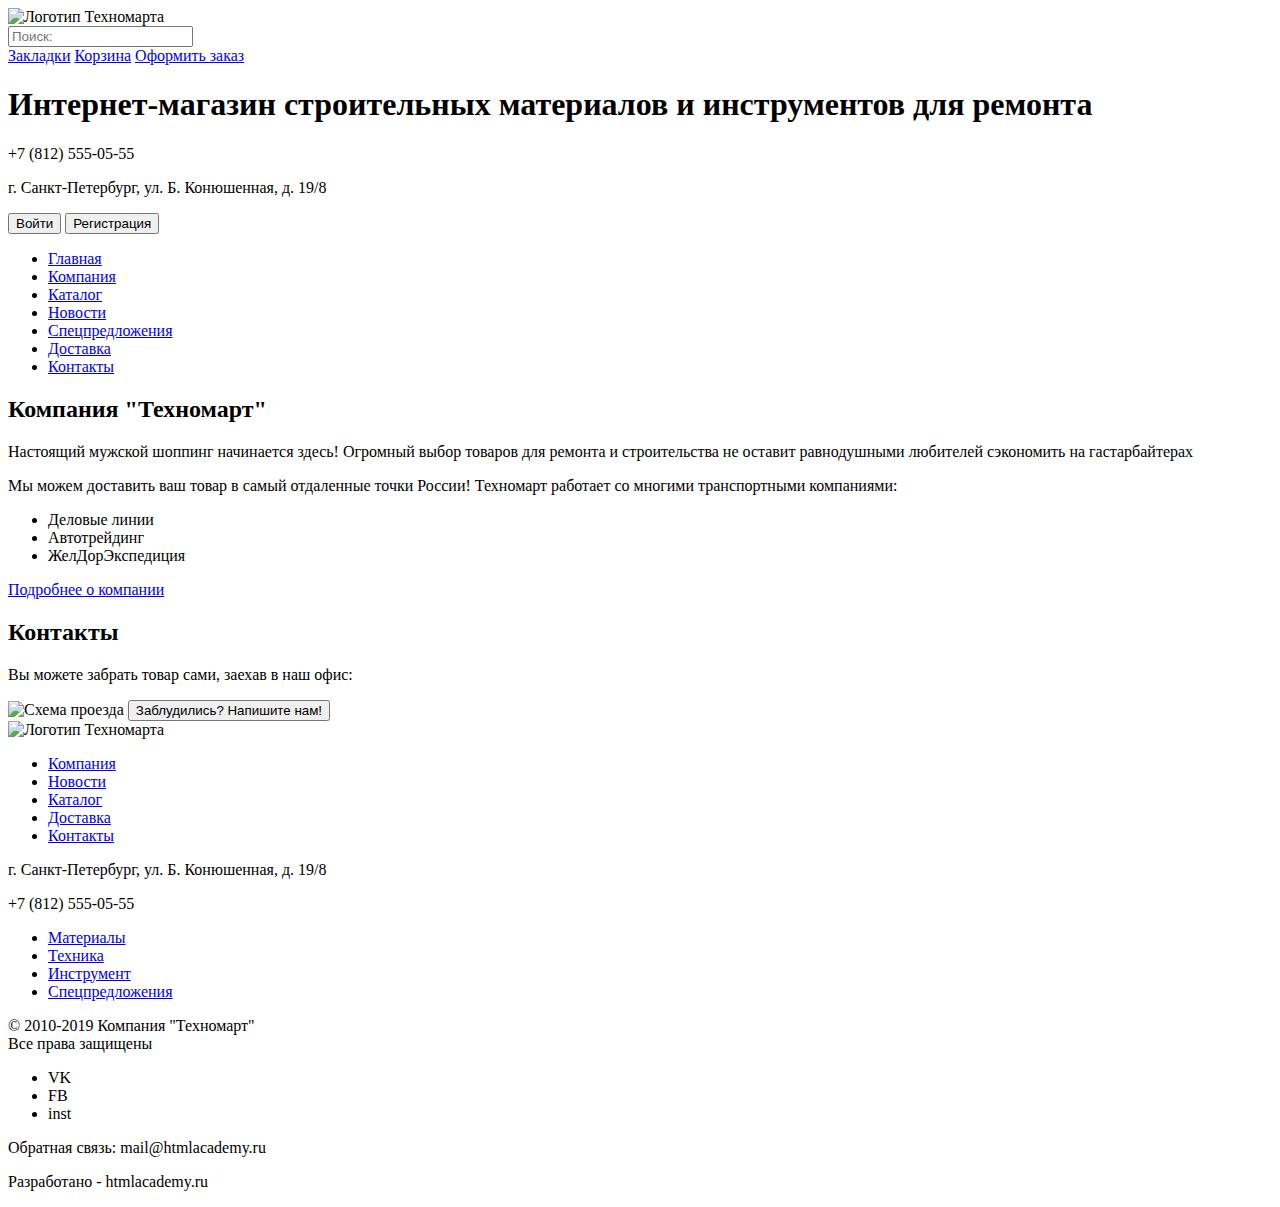
==== catalog.html @ 1e2ec8e9 "Разметка главной" ====
<!DOCTYPE html>
<html lang="ru">
  <head>
    <meta charset="utf-8">
    <title>Техномарт</title>
  </head>
  <body>
    <header>
      <div>
        <img src="images/logo.svg" alt="Логотип Техномарта">
        <form class="search" method="POST" action="https://echo.htmlacademy.ru">
          <input id="search" type="text" name="search" placeholder="Поиск:">
        </form>
        <a href="#">Закладки</a>
        <a href="#">Корзина</a>
        <a href="#">Оформить заказ</a>
      </div>
      <nav>
        <h1>Интернет-магазин строительных материалов и инструментов для ремонта</h1>
        <p>+7 (812) 555-05-55</p>
        <p>г. Санкт-Петербург, ул. Б. Конюшенная, д. 19/8</p>
        <button>Войти</button>
        <button>Регистрация</button>
        <ul>
          <li><a href="#">Главная</a></li>
          <li><a href="#">Компания</a></li>
          <li><a href="#">Каталог</a></li>
          <li><a href="#">Новости</a></li>
          <li><a href="#">Спецпредложения</a></li>
          <li><a href="#">Доставка</a></li>
          <li><a href="#">Контакты</a></li>
        </ul>
      </nav>
    </header>
    <main>
      <section>
        <h2>Компания "Техномарт"</h2>
        <p>Настоящий мужской шоппинг начинается здесь! Огромный выбор товаров для ремонта и строительства не оставит равнодушными любителей сэкономить на гастарбайтерах</p>
        <p>Мы можем доставить ваш товар в самый отдаленные точки России! Техномарт работает со многими транспортными компаниями:</p>
        <ul>
          <li>Деловые линии</li>
          <li>Автотрейдинг</li>
          <li>ЖелДорЭкспедиция</li>
        </ul>
        <a href="#">Подробнее о компании</a>
      </section>
      <section>
        <h2>Контакты</h2>
        <p>Вы можете забрать товар сами, заехав в наш офис:</p>
        <img scr="images/map.png" alt="Схема проезда">
        <button>Заблудились? Напишите нам!</button>
      </section>
    </main>
    <footer>
      <img src="images/logo-footer.svg" alt="Логотип Техномарта">
      <ul>
        <li><a href="#">Компания</a></li>
        <li><a href="#">Новости</a></li>
        <li><a href="#">Каталог</a></li>
        <li><a href="#">Доставка</a></li>
        <li><a href="#">Контакты</a></li>
      </ul>
      <p>г. Санкт-Петербург, ул. Б. Конюшенная, д. 19/8</p>
      <p>+7 (812) 555-05-55</p>
      <ul>
        <li><a href="#">Материалы</a></li>
        <li><a href="#">Техника</a></li>
        <li><a href="#">Инструмент</a></li>
        <li><a href="#">Спецпредложения</a></li>
      </ul>
      <p>&copy; 2010-2019 Компания "Техномарт"<br>
      Все права защищены</p>
      <ul>
        <li>VK</li>
        <li>FB</li>
        <li>inst</li>
      </ul>
      <p>Обратная связь: mail@htmlacademy.ru</p>
      <p>Разработано - htmlacademy.ru</p>
    </footer>
  </body>
</html>
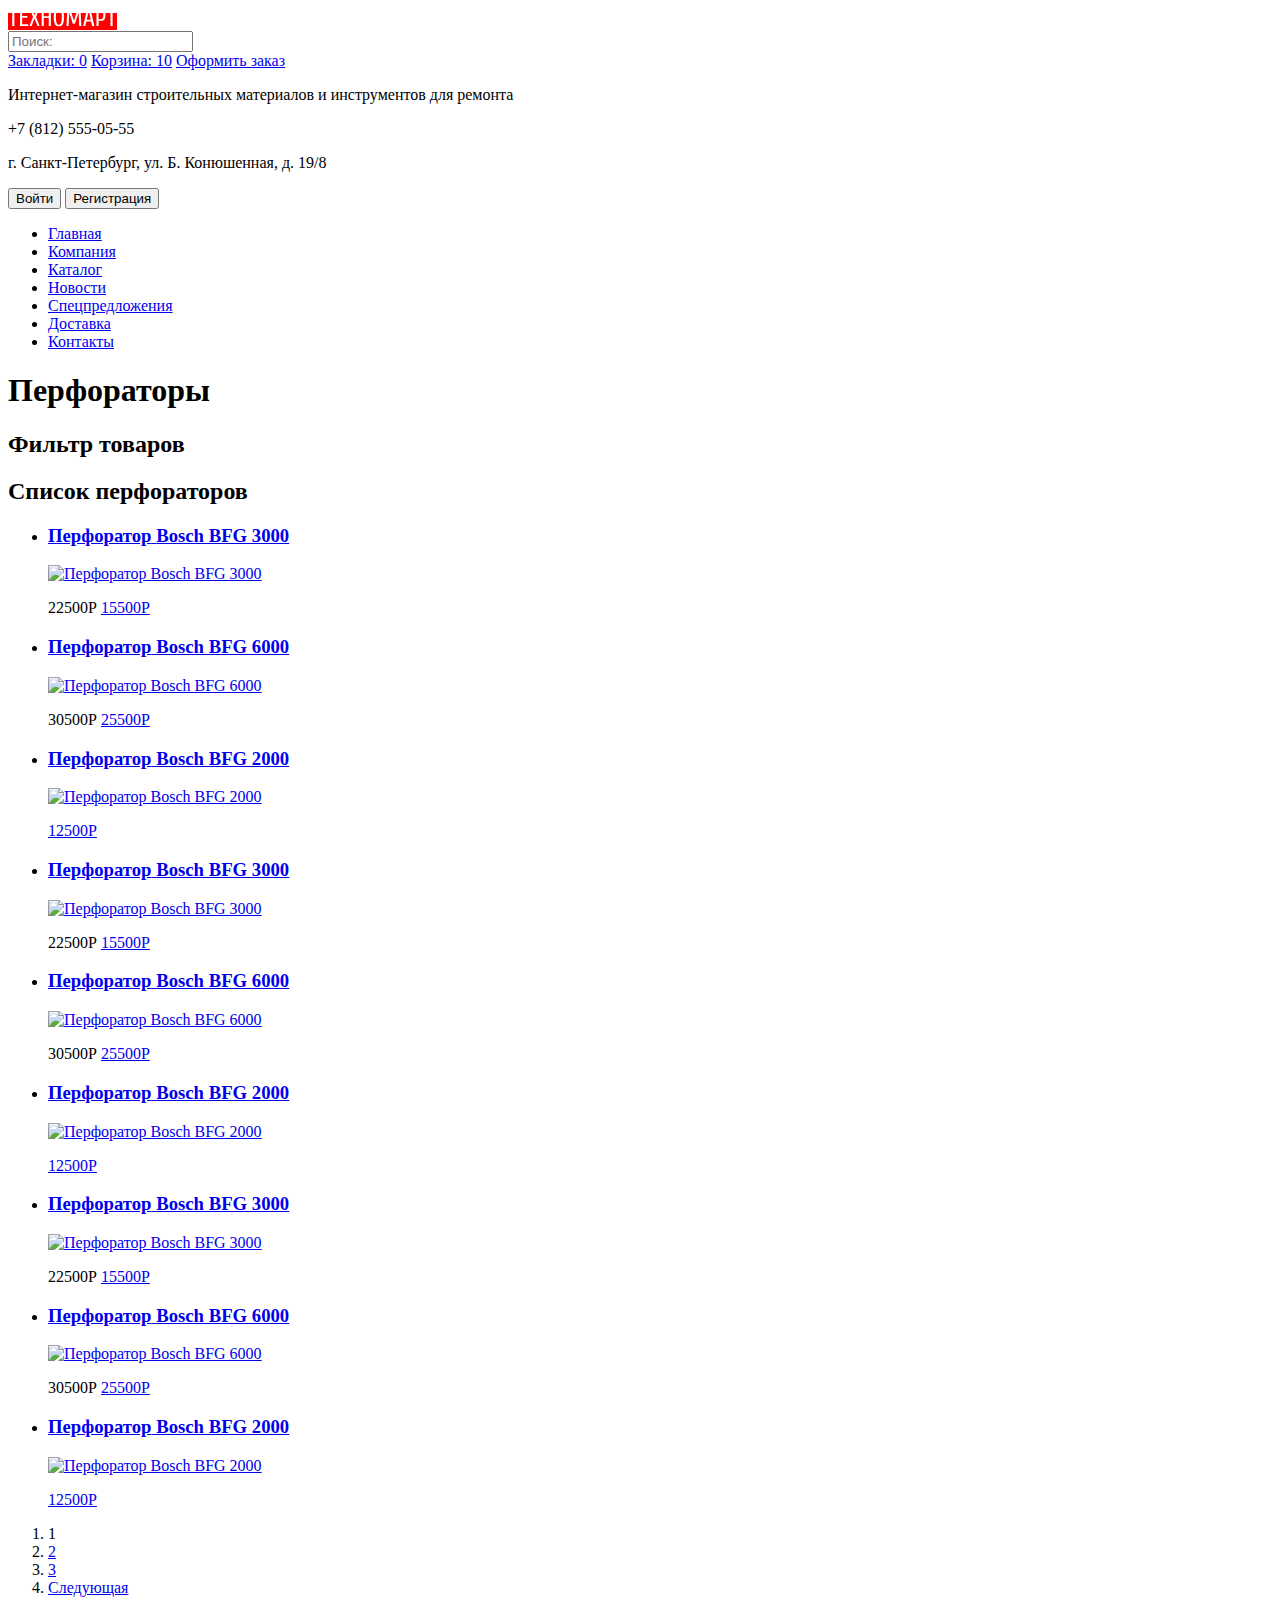
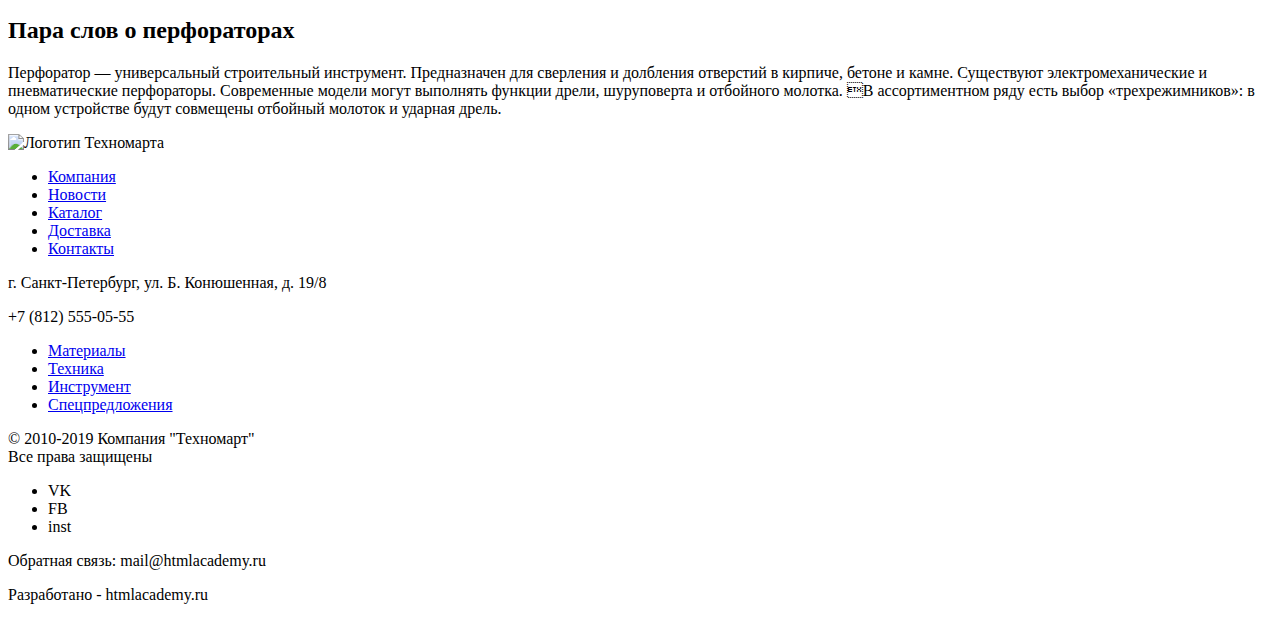
==== commit 815dba63: "добавление каталога" ====
--- a/catalog.html
+++ b/catalog.html
@@ -2,27 +2,27 @@
 <html lang="ru">
   <head>
     <meta charset="utf-8">
-    <title>Техномарт</title>
+    <title>Каталог перфораторов - Техномарт</title>
   </head>
   <body>
     <header>
       <div>
-        <img src="images/logo.svg" alt="Логотип Техномарта">
+        <a href="index.html" style="background-color: red;"><img src="img/logo.svg" alt="Логотип Техномарта"></a>
         <form class="search" method="POST" action="https://echo.htmlacademy.ru">
           <input id="search" type="text" name="search" placeholder="Поиск:">
         </form>
-        <a href="#">Закладки</a>
-        <a href="#">Корзина</a>
+        <a href="#">Закладки: 0</a>
+        <a href="#">Корзина: 10</a>
         <a href="#">Оформить заказ</a>
       </div>
       <nav>
-        <h1>Интернет-магазин строительных материалов и инструментов для ремонта</h1>
+        <p>Интернет-магазин строительных материалов и инструментов для ремонта</p>
         <p>+7 (812) 555-05-55</p>
         <p>г. Санкт-Петербург, ул. Б. Конюшенная, д. 19/8</p>
         <button>Войти</button>
         <button>Регистрация</button>
         <ul>
-          <li><a href="#">Главная</a></li>
+          <li><a href="index.html">Главная</a></li>
           <li><a href="#">Компания</a></li>
           <li><a href="#">Каталог</a></li>
           <li><a href="#">Новости</a></li>
@@ -33,23 +33,140 @@
       </nav>
     </header>
     <main>
+      <h1>Перфораторы</h1>
       <section>
-        <h2>Компания "Техномарт"</h2>
-        <p>Настоящий мужской шоппинг начинается здесь! Огромный выбор товаров для ремонта и строительства не оставит равнодушными любителей сэкономить на гастарбайтерах</p>
-        <p>Мы можем доставить ваш товар в самый отдаленные точки России! Техномарт работает со многими транспортными компаниями:</p>
-        <ul>
-          <li>Деловые линии</li>
-          <li>Автотрейдинг</li>
-          <li>ЖелДорЭкспедиция</li>
-        </ul>
-        <a href="#">Подробнее о компании</a>
+        <h2>Фильтр товаров</h2>
       </section>
       <section>
-        <h2>Контакты</h2>
-        <p>Вы можете забрать товар сами, заехав в наш офис:</p>
-        <img scr="images/map.png" alt="Схема проезда">
-        <button>Заблудились? Напишите нам!</button>
+        <h2>Список перфораторов</h2>
+         <ul>
+           <li>
+             <h3>
+              <a href="#">
+                <span>Перфоратор</span>
+                <span>Bosch BFG 3000</span>
+              </a>
+            </h3>
+            <a href="#">
+              <img src="img/bfg3000.jpg" width="218" height="170" alt="Перфоратор Bosch BFG 3000">
+            </a>
+            <p>22500Р
+            <a href="#">15500Р</a></p>
+           </li>
+            <li>
+              <h3>
+              <a href="#">
+                <span>Перфоратор</span>
+                <span>Bosch BFG 6000</span>
+              </a>
+              </h3>
+              <a href="#">
+                <img src="img/bfg6000.jpg" width="218" height="170" alt="Перфоратор Bosch BFG 6000">
+              </a>
+              <p>30500Р
+              <a href="#">25500Р</a></p>
+            </li>
+          <li>
+            <h3>
+             <a href="#">
+               <span>Перфоратор</span>
+               <span>Bosch BFG 2000</span>
+             </a>
+           </h3>
+           <a href="#">
+             <img src="img/bfg2000.jpg" width="218" height="170" alt="Перфоратор Bosch BFG 2000">
+           </a>
+           <p><a href="#">12500Р</a></p>
+          </li>
+          <li>
+            <h3>
+             <a href="#">
+               <span>Перфоратор</span>
+               <span>Bosch BFG 3000</span>
+             </a>
+           </h3>
+           <a href="#">
+             <img src="img/bfg3000.jpg" width="218" height="170" alt="Перфоратор Bosch BFG 3000">
+           </a>
+           <p>22500Р
+           <a href="#">15500Р</a></p>
+          </li>
+           <li>
+             <h3>
+             <a href="#">
+               <span>Перфоратор</span>
+               <span>Bosch BFG 6000</span>
+             </a>
+             </h3>
+             <a href="#">
+               <img src="img/bfg6000.jpg" width="218" height="170" alt="Перфоратор Bosch BFG 6000">
+             </a>
+             <p>30500Р
+             <a href="#">25500Р</a></p>
+           </li>
+         <li>
+           <h3>
+            <a href="#">
+              <span>Перфоратор</span>
+              <span>Bosch BFG 2000</span>
+            </a>
+          </h3>
+          <a href="#">
+            <img src="img/bfg2000.jpg" width="218" height="170" alt="Перфоратор Bosch BFG 2000">
+          </a>
+          <p><a href="#">12500Р</a></p>
+         </li>
+         <li>
+          <h3>
+           <a href="#">
+             <span>Перфоратор</span>
+             <span>Bosch BFG 3000</span>
+           </a>
+         </h3>
+         <a href="#">
+           <img src="img/bfg3000.jpg" width="218" height="170" alt="Перфоратор Bosch BFG 3000">
+         </a>
+         <p>22500Р
+         <a href="#">15500Р</a></p>
+        </li>
+         <li>
+           <h3>
+           <a href="#">
+             <span>Перфоратор</span>
+             <span>Bosch BFG 6000</span>
+           </a>
+           </h3>
+           <a href="#">
+             <img src="img/bfg6000.jpg" width="218" height="170" alt="Перфоратор Bosch BFG 6000">
+           </a>
+           <p>30500Р
+           <a href="#">25500Р</a></p>
+         </li>
+       <li>
+         <h3>
+          <a href="#">
+            <span>Перфоратор</span>
+            <span>Bosch BFG 2000</span>
+          </a>
+        </h3>
+        <a href="#">
+          <img src="img/bfg2000.jpg" width="218" height="170" alt="Перфоратор Bosch BFG 2000">
+        </a>
+        <p><a href="#">12500Р</a></p>
+       </li>
+         </ul>
+         <ol>
+           <li><a>1</a></li>
+           <li><a href="#">2</a></li>
+           <li><a href="#">3</a></li>
+           <li><a href="#">Следующая</a></li>
+         </ol>
       </section>
+      <article>
+        <h2>Пара слов о перфораторах</h2>
+        <p>Перфоратор — универсальный строительный инструмент. Предназначен для сверления и долбления отверстий в кирпиче, бетоне и камне.
+          Существуют электромеханические и пневматические перфораторы. Современные модели могут выполнять функции дрели, шуруповерта и отбойного молотка. В ассортиментном ряду есть выбор «трехрежимников»: в одном устройстве будут совмещены отбойный молоток и ударная дрель.</p>
+      </article>
     </main>
     <footer>
       <img src="images/logo-footer.svg" alt="Логотип Техномарта">
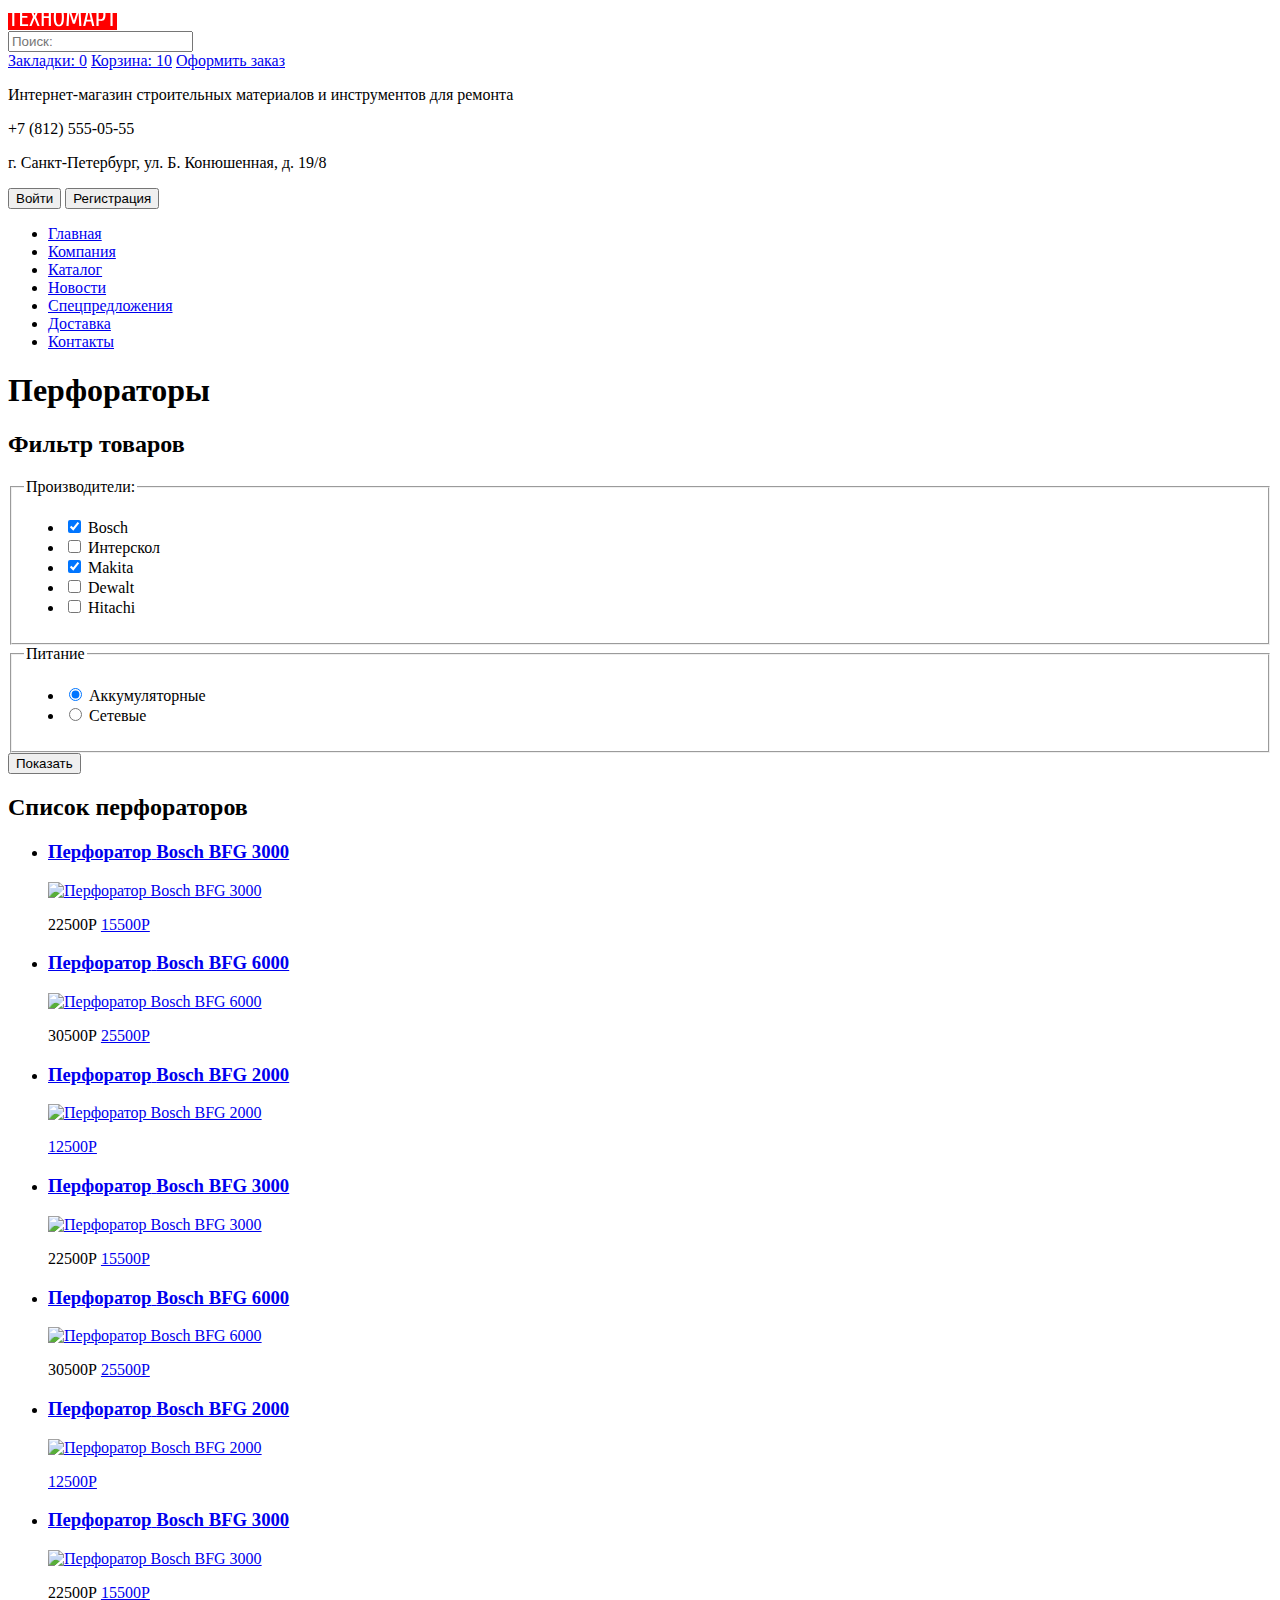
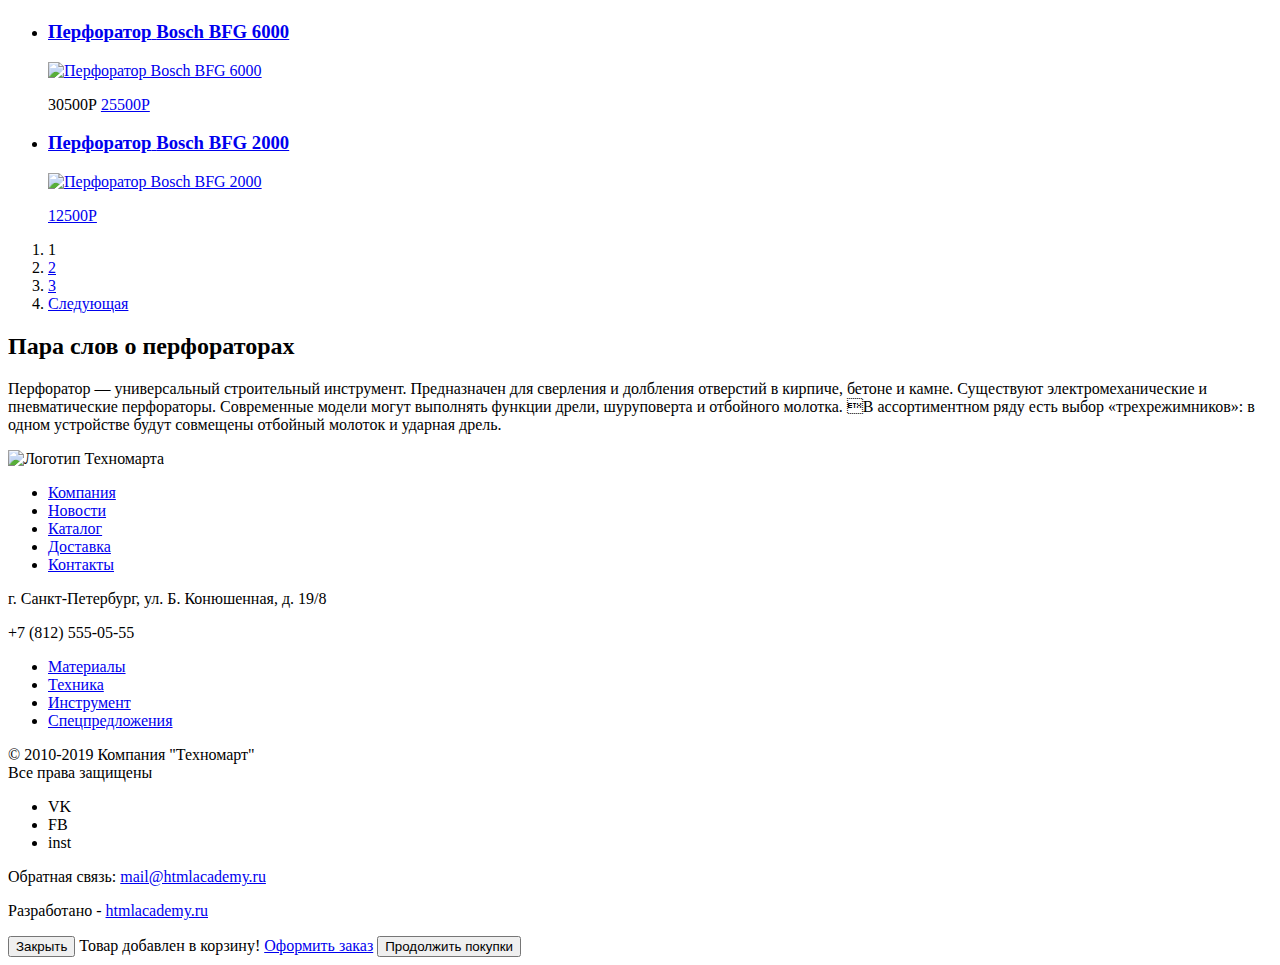
==== commit a29ceb89: "мелкие исправления" ====
--- a/catalog.html
+++ b/catalog.html
@@ -23,12 +23,12 @@
         <button>Регистрация</button>
         <ul>
           <li><a href="index.html">Главная</a></li>
-          <li><a href="#">Компания</a></li>
-          <li><a href="#">Каталог</a></li>
-          <li><a href="#">Новости</a></li>
-          <li><a href="#">Спецпредложения</a></li>
-          <li><a href="#">Доставка</a></li>
-          <li><a href="#">Контакты</a></li>
+          <li><a href="company.html">Компания</a></li>
+          <li><a href="catalog.html">Каталог</a></li>
+          <li><a href="news.html">Новости</a></li>
+          <li><a href="specialoffers.html">Спецпредложения</a></li>
+          <li><a href="delivery.html">Доставка</a></li>
+          <li><a href="contacts.html">Контакты</a></li>
         </ul>
       </nav>
     </header>
@@ -36,6 +36,47 @@
       <h1>Перфораторы</h1>
       <section>
         <h2>Фильтр товаров</h2>
+        <form method="GET" action="https://echo.htmlacademy.ru">
+          <fieldset>
+            <legend>Производители:</legend>
+            <ul>
+              <li>
+                <input type="checkbox" name="Bosch" id="filter-Bosch" checked>
+                <label for="filter-Bosch">Bosch</label>
+              </li>
+              <li>
+                <input type="checkbox" name="Интерскол" id="filter-Interskol">
+                <label for="filter-Interskol">Интерскол</label>
+              </li>
+              <li>
+                <input type="checkbox" name="Makita" id="filter-Makita" checked>
+                <label for="filter-Makita">Makita</label>
+              </li>
+              <li>
+                <input type="checkbox" name="Dewalt" id="filter-Dewalt">
+                <label for="filter-Dewalt">Dewalt</label>
+              </li>
+              <li>
+                <input type="checkbox" name="Hitachi" id="filter-Hitachi">
+                <label for="filter-Hitachi">Hitachi</label>
+              </li>
+            </ul>
+          </fieldset>
+          <fieldset>
+            <legend>Питание</legend>
+            <ul>
+              <li>
+                <input type="radio" name="power-group" value="battery" id="filter-battery" checked>
+                <label for="filter-battery">Аккумуляторные</label>
+              </li>
+              <li>
+                <input type="radio" name="power-group" value="line" id="filter-line">
+                <label for="filter-line">Сетевые</label>
+              </li>
+            </ul>
+          </fieldset>
+          <button type="submit">Показать</button>
+        </form>
       </section>
       <section>
         <h2>Список перфораторов</h2>
@@ -169,7 +210,7 @@
       </article>
     </main>
     <footer>
-      <img src="images/logo-footer.svg" alt="Логотип Техномарта">
+      <img src="img/logo-footer.svg" alt="Логотип Техномарта">
       <ul>
         <li><a href="#">Компания</a></li>
         <li><a href="#">Новости</a></li>
@@ -192,8 +233,14 @@
         <li>FB</li>
         <li>inst</li>
       </ul>
-      <p>Обратная связь: mail@htmlacademy.ru</p>
-      <p>Разработано - htmlacademy.ru</p>
+      <p>Обратная связь: <a href="mail@htmlacademy.ru">mail@htmlacademy.ru</a></p>
+      <p>Разработано - <a href="https://htmlacademy.ru">htmlacademy.ru</a></p>
     </footer>
+    <section>
+      <button type="button">Закрыть</button>
+      <span>Товар добавлен в корзину!</span>
+      <a href="order.html">Оформить заказ</a>
+      <button type="button">Продолжить покупки</button>
+    </section>
   </body>
 </html>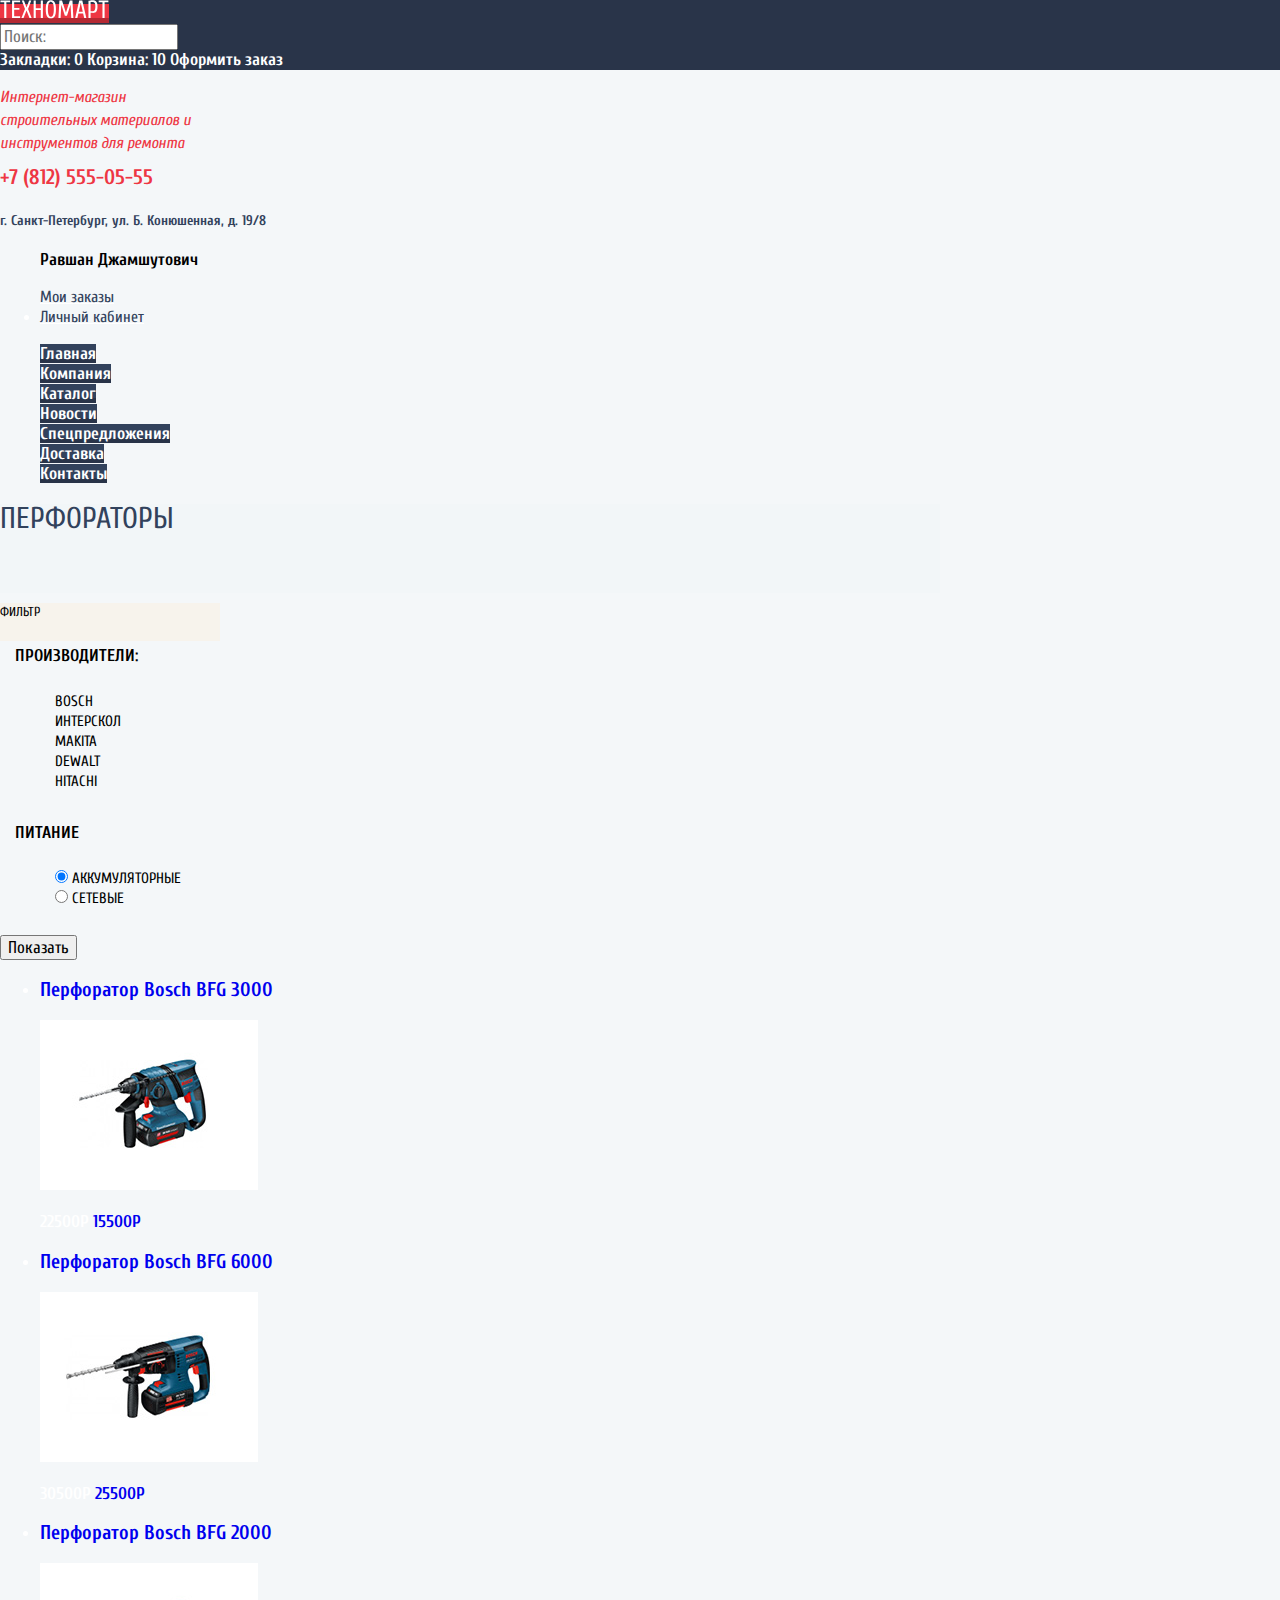
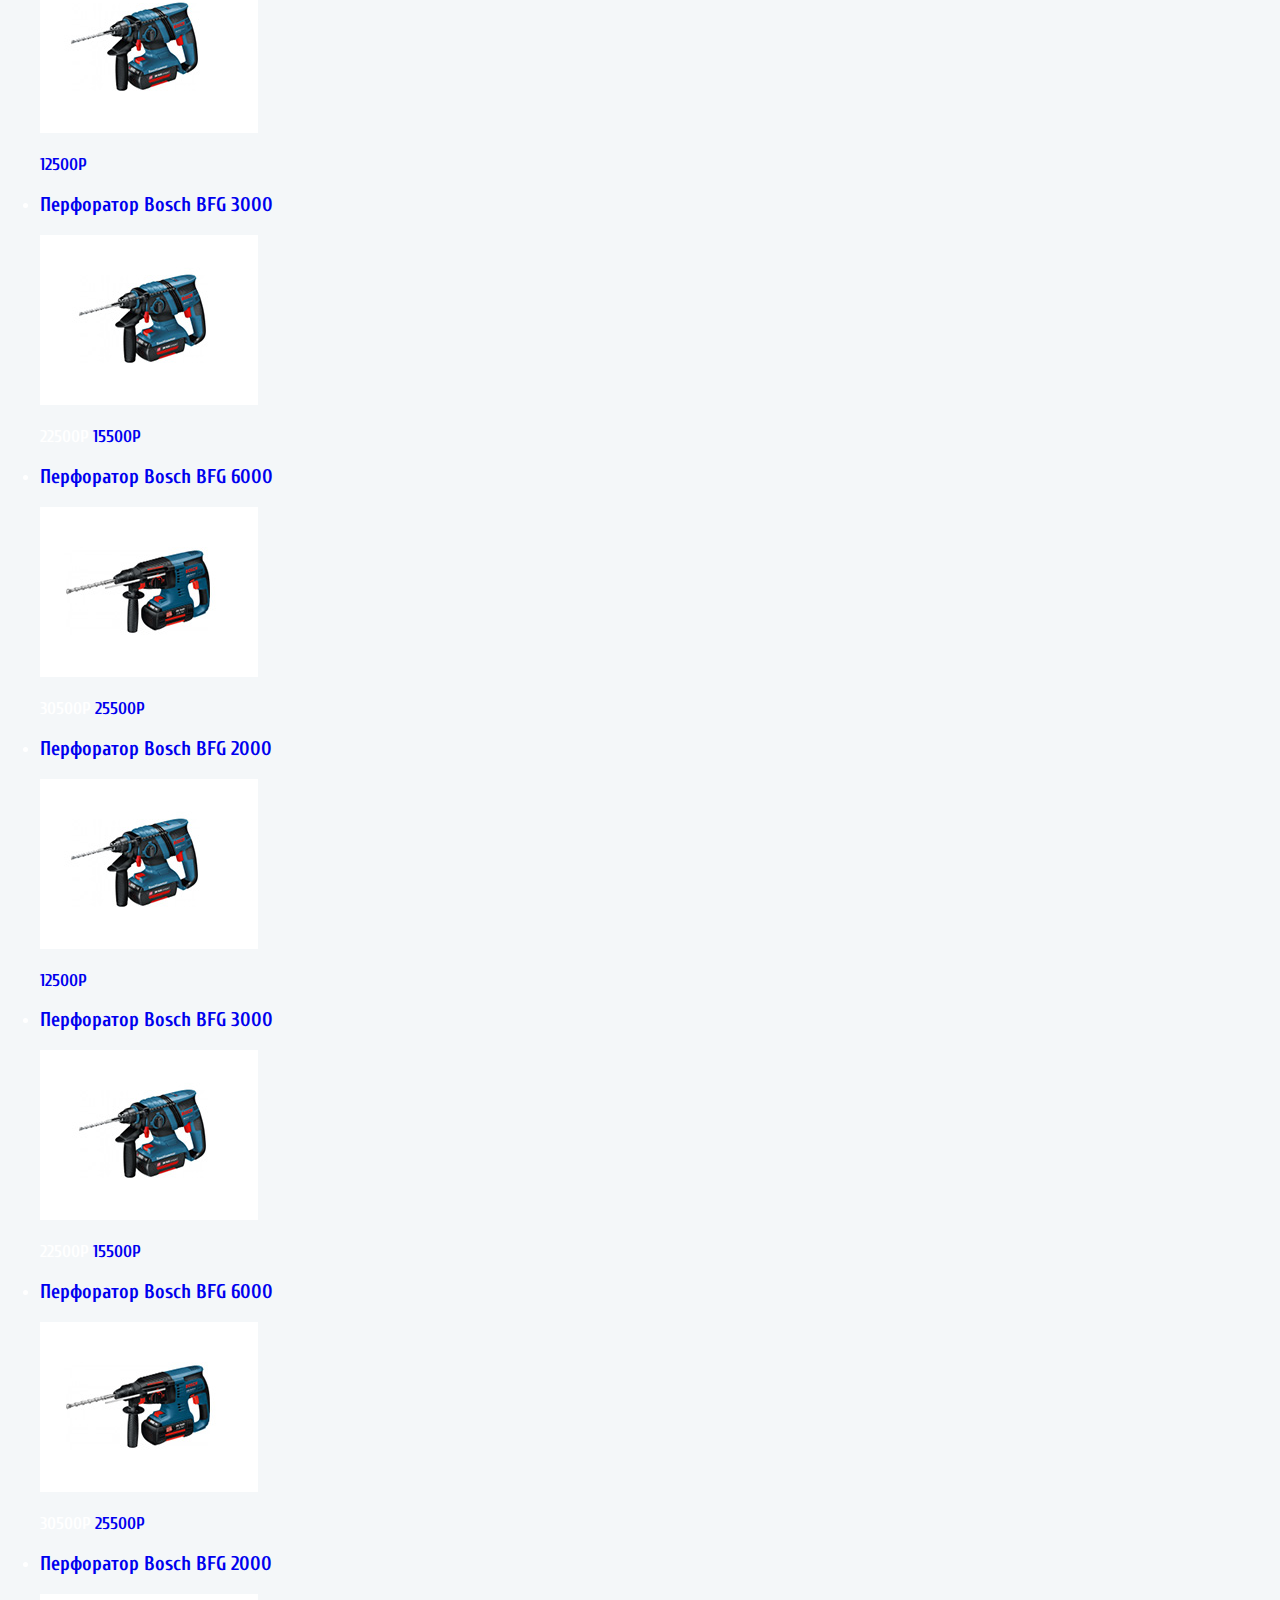
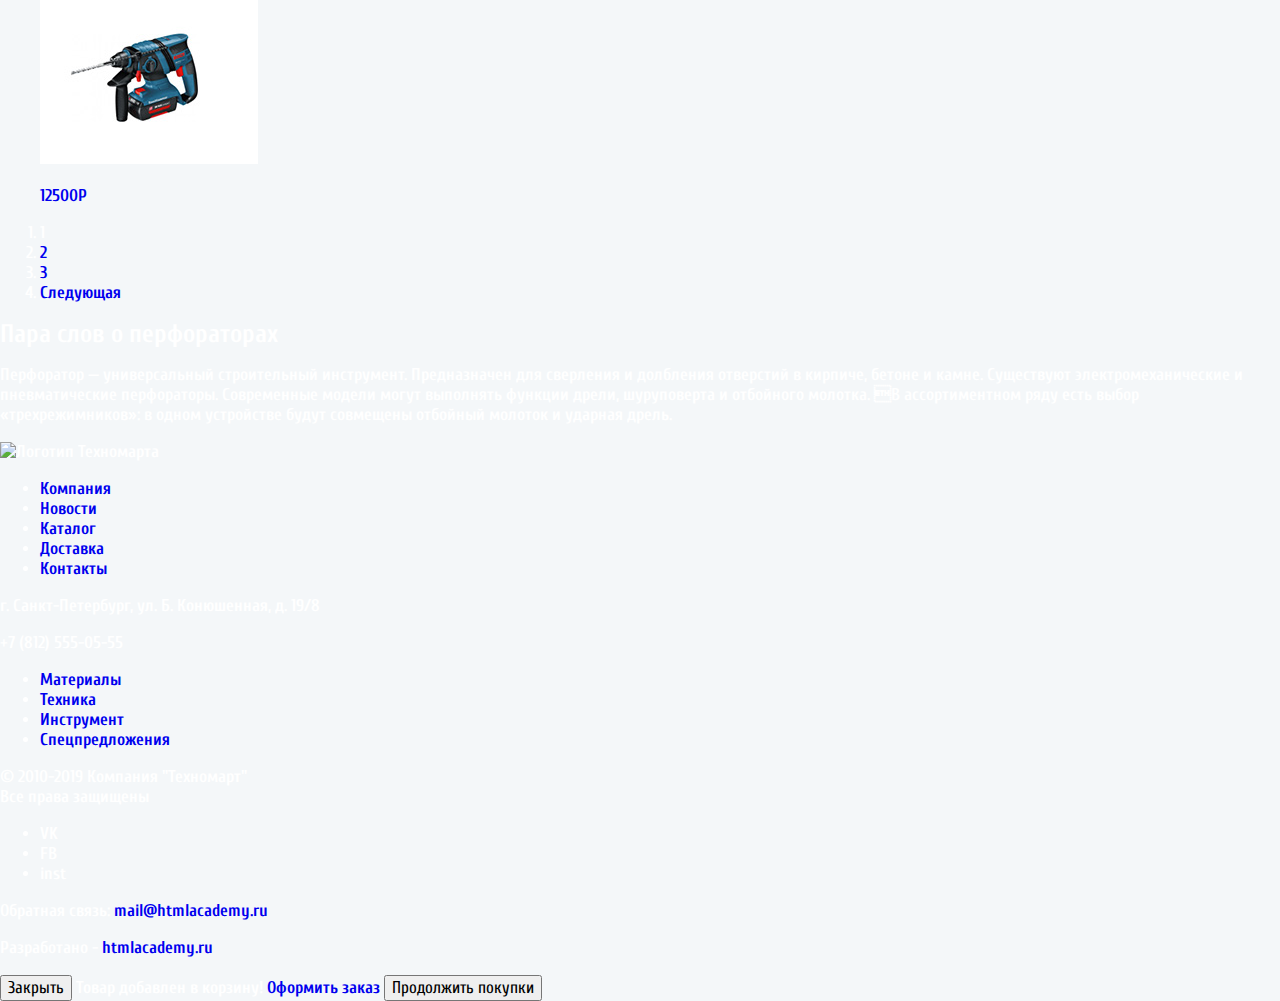
==== commit df9266c0: "изменения каталога и добавление изображений" ====
--- a/catalog.html
+++ b/catalog.html
@@ -3,61 +3,91 @@
   <head>
     <meta charset="utf-8">
     <title>Каталог перфораторов - Техномарт</title>
+    <link href="https://fonts.googleapis.com/css?family=Cuprum:400,400i,700&display=swap&subset=cyrillic" rel="stylesheet">
+    <link href="https://fonts.googleapis.com/css?family=PT+Sans:400,700&display=swap&subset=cyrillic,cyrillic-ext" rel="stylesheet">
+    <link href="css/normalize.css" rel="stylesheet">
+    <link href="css/style.css" rel="stylesheet">
   </head>
   <body>
-    <header>
-      <div>
-        <a href="index.html" style="background-color: red;"><img src="img/logo.svg" alt="Логотип Техномарта"></a>
-        <form class="search" method="POST" action="https://echo.htmlacademy.ru">
+    <header class="main-header">
+      <header class="main-header">
+        <div class="header__menu">
+          <a class="main-header-logo">
+            <img src="img/logo.svg" alt="Логотип Техномарта">
+          </a>
+          <form class="search" method="POST" action="https://echo.htmlacademy.ru">
           <input id="search" type="text" name="search" placeholder="Поиск:">
-        </form>
-        <a href="#">Закладки: 0</a>
-        <a href="#">Корзина: 10</a>
-        <a href="#">Оформить заказ</a>
+          </form>
+            <a href="#">Закладки: 0</a>
+            <a href="#">Корзина: 10</a>
+            <a href="#">Оформить заказ</a>
+        </div>
+          <div class="header__center">
+            <p class="nav__description">Интернет-магазин строительных материалов и инструментов для ремонта</p>
+            <p class="nav__tel">+7 (812) 555-05-55</p>
+            <p class="nav__address">г. Санкт-Петербург, ул. Б. Конюшенная, д. 19/8</p>
+            <ul class="user-navigation">
+              <li>
+                <a class="cabinet-link" href="cabinet.html">
+                  Равшан Джамшутович
+                </a>
+              </li>
+            </ul>
+            <ul class="user-navigation-links">
+              <li>
+                <a href="orders.html">
+                  Мои заказы
+                </a>
+              </li>
+              <li>
+                <a href="cabinet.html">
+                  Личный кабинет
+                </a>
+              </li>
+            </ul>
+          </div>
+          <nav class="main-navigation">
+            <ul class="site-navigation">
+              <li><a href="index.html">Главная</a></li>
+              <li><a href="company.html">Компания</a></li>
+              <li><a href="catalog.html">Каталог</a></li>
+              <li><a href="news.html">Новости</a></li>
+              <li><a href="specialoffers.html">Спецпредложения</a></li>
+              <li><a href="delivery.html">Доставка</a></li>
+              <li><a href="contacts.html">Контакты</a></li>
+            </ul>
+          </nav>
+      </header>
+    <main>
+      <div class="catalog__header">
+        <h1 class="page-title">Перфораторы</h1>
       </div>
-      <nav>
-        <p>Интернет-магазин строительных материалов и инструментов для ремонта</p>
-        <p>+7 (812) 555-05-55</p>
-        <p>г. Санкт-Петербург, ул. Б. Конюшенная, д. 19/8</p>
-        <button>Войти</button>
-        <button>Регистрация</button>
-        <ul>
-          <li><a href="index.html">Главная</a></li>
-          <li><a href="company.html">Компания</a></li>
-          <li><a href="catalog.html">Каталог</a></li>
-          <li><a href="news.html">Новости</a></li>
-          <li><a href="specialoffers.html">Спецпредложения</a></li>
-          <li><a href="delivery.html">Доставка</a></li>
-          <li><a href="contacts.html">Контакты</a></li>
-        </ul>
-      </nav>
-    </header>
-    <main>
-      <h1>Перфораторы</h1>
-      <section>
-        <h2>Фильтр товаров</h2>
-        <form method="GET" action="https://echo.htmlacademy.ru">
+      <section class="catalog__filter">
+          <div class="filter__header">
+            <h2>Фильтр</h2>
+          </div>
+        <form class="filter" method="GET" action="https://echo.htmlacademy.ru">
           <fieldset>
             <legend>Производители:</legend>
             <ul>
               <li>
-                <input type="checkbox" name="Bosch" id="filter-Bosch" checked>
+                <input class="visually-hidden filter-input filter-input-checkbox" type="checkbox" name="Bosch" id="filter-Bosch" checked>
                 <label for="filter-Bosch">Bosch</label>
               </li>
               <li>
-                <input type="checkbox" name="Интерскол" id="filter-Interskol">
+                <input class="visually-hidden filter-input filter-input-checkbox" type="checkbox" name="Интерскол" id="filter-Interskol">
                 <label for="filter-Interskol">Интерскол</label>
               </li>
               <li>
-                <input type="checkbox" name="Makita" id="filter-Makita" checked>
+                <input class="visually-hidden filter-input filter-input-checkbox" type="checkbox" name="Makita" id="filter-Makita" checked>
                 <label for="filter-Makita">Makita</label>
               </li>
               <li>
-                <input type="checkbox" name="Dewalt" id="filter-Dewalt">
+                <input class="visually-hidden filter-input filter-input-checkbox" type="checkbox" name="Dewalt" id="filter-Dewalt">
                 <label for="filter-Dewalt">Dewalt</label>
               </li>
               <li>
-                <input type="checkbox" name="Hitachi" id="filter-Hitachi">
+                <input class="visually-hidden filter-input filter-input-checkbox" type="checkbox" name="Hitachi" id="filter-Hitachi">
                 <label for="filter-Hitachi">Hitachi</label>
               </li>
             </ul>
@@ -79,7 +109,7 @@
         </form>
       </section>
       <section>
-        <h2>Список перфораторов</h2>
+        <h2 class="visually-hidden">Список перфораторов</h2>
          <ul>
            <li>
              <h3>
--- a/css/style.css
+++ b/css/style.css
@@ -0,0 +1,503 @@
+body {
+    margin: 0;
+    padding: 0;
+
+    font-family: 'Cuprum', sans-serif;
+    font-size: 13px;
+    line-height: 24px;
+    font-weight: 700;
+    color: #000000;
+    text-transform: none;
+
+    background-color: #ffffff;
+}
+
+.visually-hidden {
+    position: absolute;
+    width: 1px;
+    height: 1px;
+    margin: -1px;
+    border: 0;
+    padding: 0;
+    clip: rect(0 0 0 0);
+    overflow: hidden;
+  }
+
+a {
+    text-decoration: none;
+}
+
+.main-header {
+    font-size: 17px;
+    line-height: 20px;
+    color: #ffffff;
+
+    background-color: #f4f7f9;
+}
+
+.main-header-logo {
+    width: 220px;
+    height: 47px;
+    box-shadow: inset 0px -5px 0 0 #0000003d;
+    background-color: #ee3643;
+}
+
+.header__menu {
+    font-size: 17px;
+    color: #ffffff;
+
+    background-color: #293449;
+}
+
+.header__menu a {
+    color: #ffffff;
+}
+
+.nav__description {
+    font-size: 16px;
+    line-height: 23px;
+    font-style: italic;
+    color: #ee3643;
+    font-weight: normal;
+
+    width: 196px;
+    height: 60px;
+}
+
+.nav__tel {
+    font-size: 21px;
+    line-height: 21px;
+    color: #ee3643;
+}
+
+.nav__address {
+    font-size: 14px;
+    line-height: 24px;
+    color: #32425c;
+}
+
+.services {
+    text-align: left;
+
+    background-color: #f4f7f9;
+}
+
+.site-navigation,
+.user-navigation {
+    list-style: none;
+}
+
+.site-navigation a {
+    color: #ffffff;
+    
+    background-color: #32425c;
+    width: 127px;
+    height: 60px;
+    box-shadow: inset 0px -5px 0 0 #293449;
+}
+
+.user-navigation-auth a {
+    color: #000000;
+}
+
+.user-navigation-auth a:hover,
+.user-navigation-auth a:focus {
+    color: #ee3643;
+}
+
+.user-navigation-auth a:active {
+    color: #0000004c;
+}
+
+.site-navigation a:hover,
+.site-navigation a:focus {
+    background-color: #1d2739;
+}
+
+.site-navigation a:active {
+    color: #ffffff80;
+}
+
+.block-list {
+    color: #ffffff;
+    list-style: none;
+}
+.block-list h3 {
+    font-size: 24px;
+    line-height: 30px;
+}
+
+.block-list a {
+    color: #ffffff;
+}
+
+.goods-list {
+    list-style: none;
+}
+
+.popular-goods__header {
+    width: 940px;
+    height: 89px;
+    background-color: #f9f5f0;
+}
+
+.popular-goods__header h2 {
+    font-size: 30px;
+    line-height: 30px;
+    text-transform: uppercase;
+    color: #32425c;
+}
+
+.popular-goods__header a {
+    font-size: 14px;
+    line-height: 18px;
+    text-transform: uppercase;
+    color: #ffffff; 
+    
+    width: 253px;
+    height: 38px;
+    background-color: #ee3643;
+}
+
+.list-item {
+    width: 220px;
+    height: 318px;
+    border: solid 1px #eaeaea;
+    background-color: #ffffff;
+
+    text-align: center;
+    font-family: 'PT Sans';
+}
+
+.goods-list h3 {
+    font-size: 18px;
+    line-height: 20px;
+    color: #000000;
+    font-weight: bold;
+
+
+    width: 155px;
+    height: 33px;
+    padding: 0px 32px 0px 33px; /*исправить позже после разметки блока*/
+}
+
+.list-item__old-price {
+    font-size: 17px;
+    font-weight: bold;
+    text-align: center;
+    line-height: 18px;
+    color: #a9a9a9;
+    text-decoration: line-through;
+}
+
+.list-item__price {
+    font-size: 17px;
+    font-weight: bold;
+    text-align: center;
+    line-height: 18px;
+    color: #ffffff;
+
+
+    background-image: url(/img/price-button.svg);
+    width: 141px;
+    height: 38px;
+    margin: 0px 36px 21px 43px;
+}
+
+.brands-list {
+    list-style: none;
+}
+
+.popular-brands__header {
+    width: 940px;
+    height: 89px;
+    background-color: #f9f5f0;
+}
+
+.popular-brands__header h2 {
+    font-size: 30px;
+    line-height: 30px;
+    text-align: left;
+    color: #32425c;
+    text-transform: uppercase;
+}
+
+.popular-brands__header a {
+    font-size: 14px;
+    line-height: 18px;
+    text-align: center;
+    text-transform: uppercase;
+    color: #ffffff;
+
+    width: 253px;
+    height: 38px;
+    background-color: #ee3643 ;
+}
+
+.brands-list .brand-item {
+    width: 220px;
+    height: 145px;
+    border: solid 1px #eaeaea;
+    background-color: #ffffff;
+}
+
+.services__header h2 {
+    font-size: 30px;
+    line-height: 30px;
+    color: #000000;
+    text-align: left;
+    text-transform: uppercase;
+    font-weight: normal;
+}
+
+.main__services p {
+    font-size: 13px;
+    line-height: 24px;
+    text-align: left;
+    color: #000000;
+    font-weight: normal;
+    font-family: 'PT sans';
+}
+
+.services__header p {
+    width: 398px;
+    height: 37px;
+}
+
+.services-list {
+    list-style: none;
+}
+
+.main__services h3 {
+    font-size: 36px;
+    line-height: 36px;
+    text-align: left;
+    color: #32425c;
+    text-transform: uppercase;
+    font-weight: normal;
+}
+
+.services__delivery {
+    background-image: url(/img/delivery.png);
+    background-repeat: no-repeat;
+}
+
+.main__about h2 {
+    font-size: 30px;
+    line-height: 30px;
+    text-align: left;
+    color: #000000;
+    text-transform: uppercase;
+}
+
+.main__about p {
+    font-family: 'PT Sans';
+    font-weight: normal;
+    font-size: 13px;
+    line-height: 24px;
+}
+
+.about__delivery-list {
+    font-size: 18px;
+    font-weight: normal;
+    line-height: 20px;
+    text-align: left;
+    color: #000000;
+}
+
+.main__about a {
+    font-size: 14px;
+    line-height: 18px;
+    text-transform: uppercase;
+    font-weight: normal;
+    color: #ffffff;
+
+    background-color: #ee3643;
+    width: 220px;
+    height: 38px;
+}
+
+.main__about button {
+    font-size: 14px;
+    line-height: 18px;
+    text-transform: uppercase;
+    font-weight: normal;
+    color: #ffffff;
+
+    background-color: #ee3643;
+    width: 220px;
+    height: 38px;
+
+    border: solid 1px #eaeaea;
+    border-radius: 4px;
+}
+
+.footer-nav {
+    background-color: #32425c;
+}
+
+.footer-nav p {
+    font-size: 18px;
+    line-height: 24px;
+    text-align: left;
+    font-weight: normal;
+    color: #f3f7f9;
+}
+
+.footer-nav__top {
+    list-style: none;
+}
+
+.footer-nav__top a{
+    font-size: 18px;
+    line-height: 24px;
+    text-align: left;
+    color: #f1f5f7;
+}
+
+.footer-nav__bottom {
+    list-style: none;
+}
+
+.footer-nav__bottom a {
+    font-size: 18px;
+    line-height: 24px;
+    text-align: left;
+    color: #ffd180;
+}
+
+.footer-contacts {
+    font-size: 16px;
+    color: #ffffff;
+
+    background-color: #293449;
+}
+
+.footer-contacts a {
+    color: #ffd180;
+}
+
+.footer-contacts a:hover,
+.footer-contacts a:focus {
+    text-decoration: underline;
+}
+
+.footer-contacts a:active {
+    color: #ee3643;
+    text-decoration: none;
+}
+.button-back button {
+    font-size: 14px;
+    line-height: 18px;
+    color: #ffffff;
+    text-transform: uppercase;
+
+    width: 460px;
+    height: 38px;
+    background-color: #ee3643;
+}
+
+.contacts__social li {
+    width: 42px;
+    height: 42px;
+    background-color: #212a3a;
+    border-radius: 50%;
+    list-style: none;
+}
+
+/*каталог*/
+
+.user-navigation a {
+    color: #000000;
+}
+
+.user-navigation a:hover,
+.user-navigation a:focus {
+    color: #000000;
+}
+
+.user-navigation a:active {
+    color: #0000004c;
+}
+
+.user-navigation-links {
+    font-size: 16px;
+    text-align: left;
+    font-weight: normal;
+    text-decoration: underline;
+}
+
+.user-navigation-links a {
+    color: #32425c;
+}
+
+.user-navigation-links a:hover,
+.user-navigation-links a:focus {
+    color: #ee3643;
+}
+
+.user-navigation-links a:active {
+    color: #32425c4c;
+}
+
+.user-navigation-links li:first-child {
+    list-style: none;
+}
+
+.catalog__header {
+    width: 940px;
+    height: 89px;
+    background-color: #f2f6f8;
+}
+
+.page-title {
+    font-size: 30px;
+    line-height: 30px;
+    color: #32425c;
+    text-align: left;
+    text-transform: uppercase;
+    font-weight: normal;
+}
+
+.filter__header {
+    width: 220px;
+    height: 38px;
+    background-color: #f7f3ec;
+}
+
+.filter__header h2 {
+    font-size: 13px;
+    font-weight: normal;
+    line-height: 18px;
+    color: #000000;
+    text-transform: uppercase;
+}
+
+.filter fieldset {
+    border: none;
+}
+
+.filter legend {
+    font-size: 17px;
+    line-height: 30px;
+    color: #000000;
+    text-transform: uppercase;
+}
+
+.filter ul {
+    list-style: none;
+    font-size: 15px;
+    line-height: 20px;
+    font-weight: normal;
+    text-transform: uppercase;
+    color: #000000;
+}
+
+.filter-input:hover + label,
+.filter-input:focus + label {
+  color: #000000;
+}
+
+.filter-input:disabled + label {
+  color: #00000066;
+}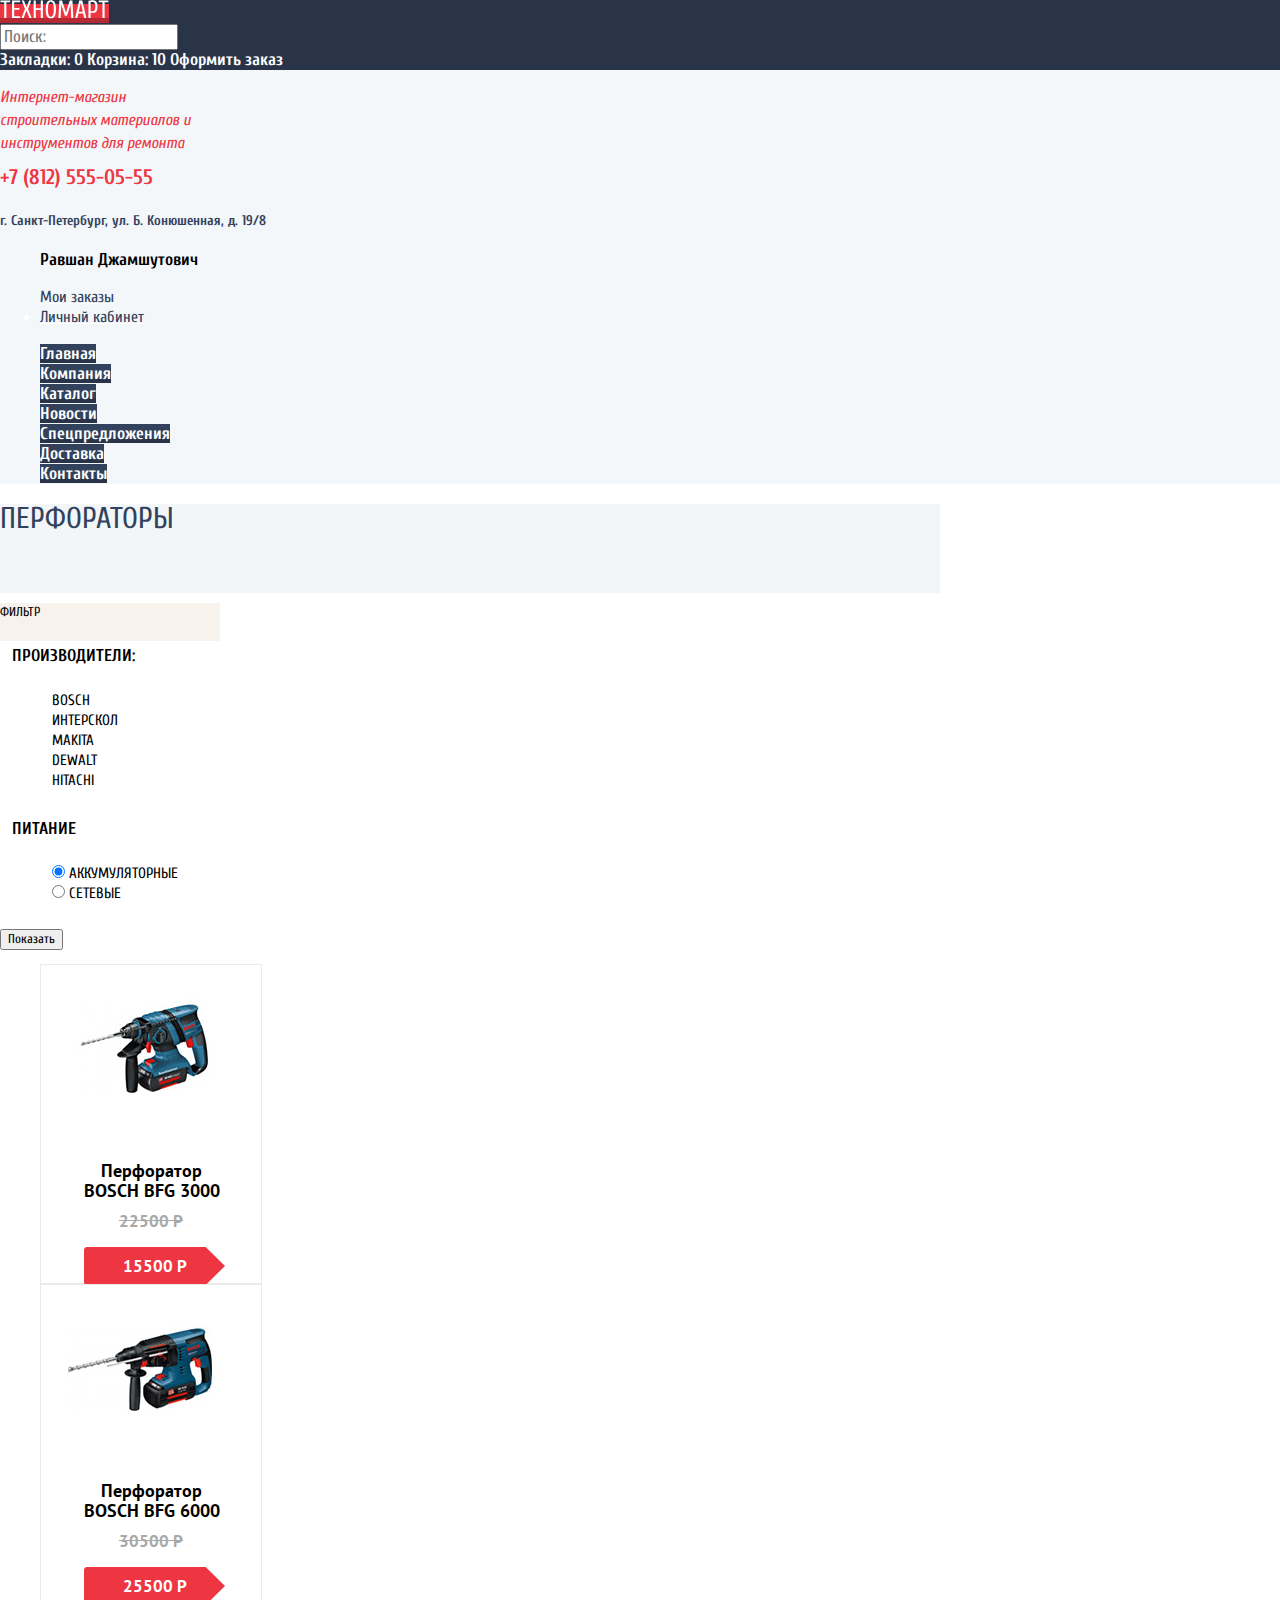
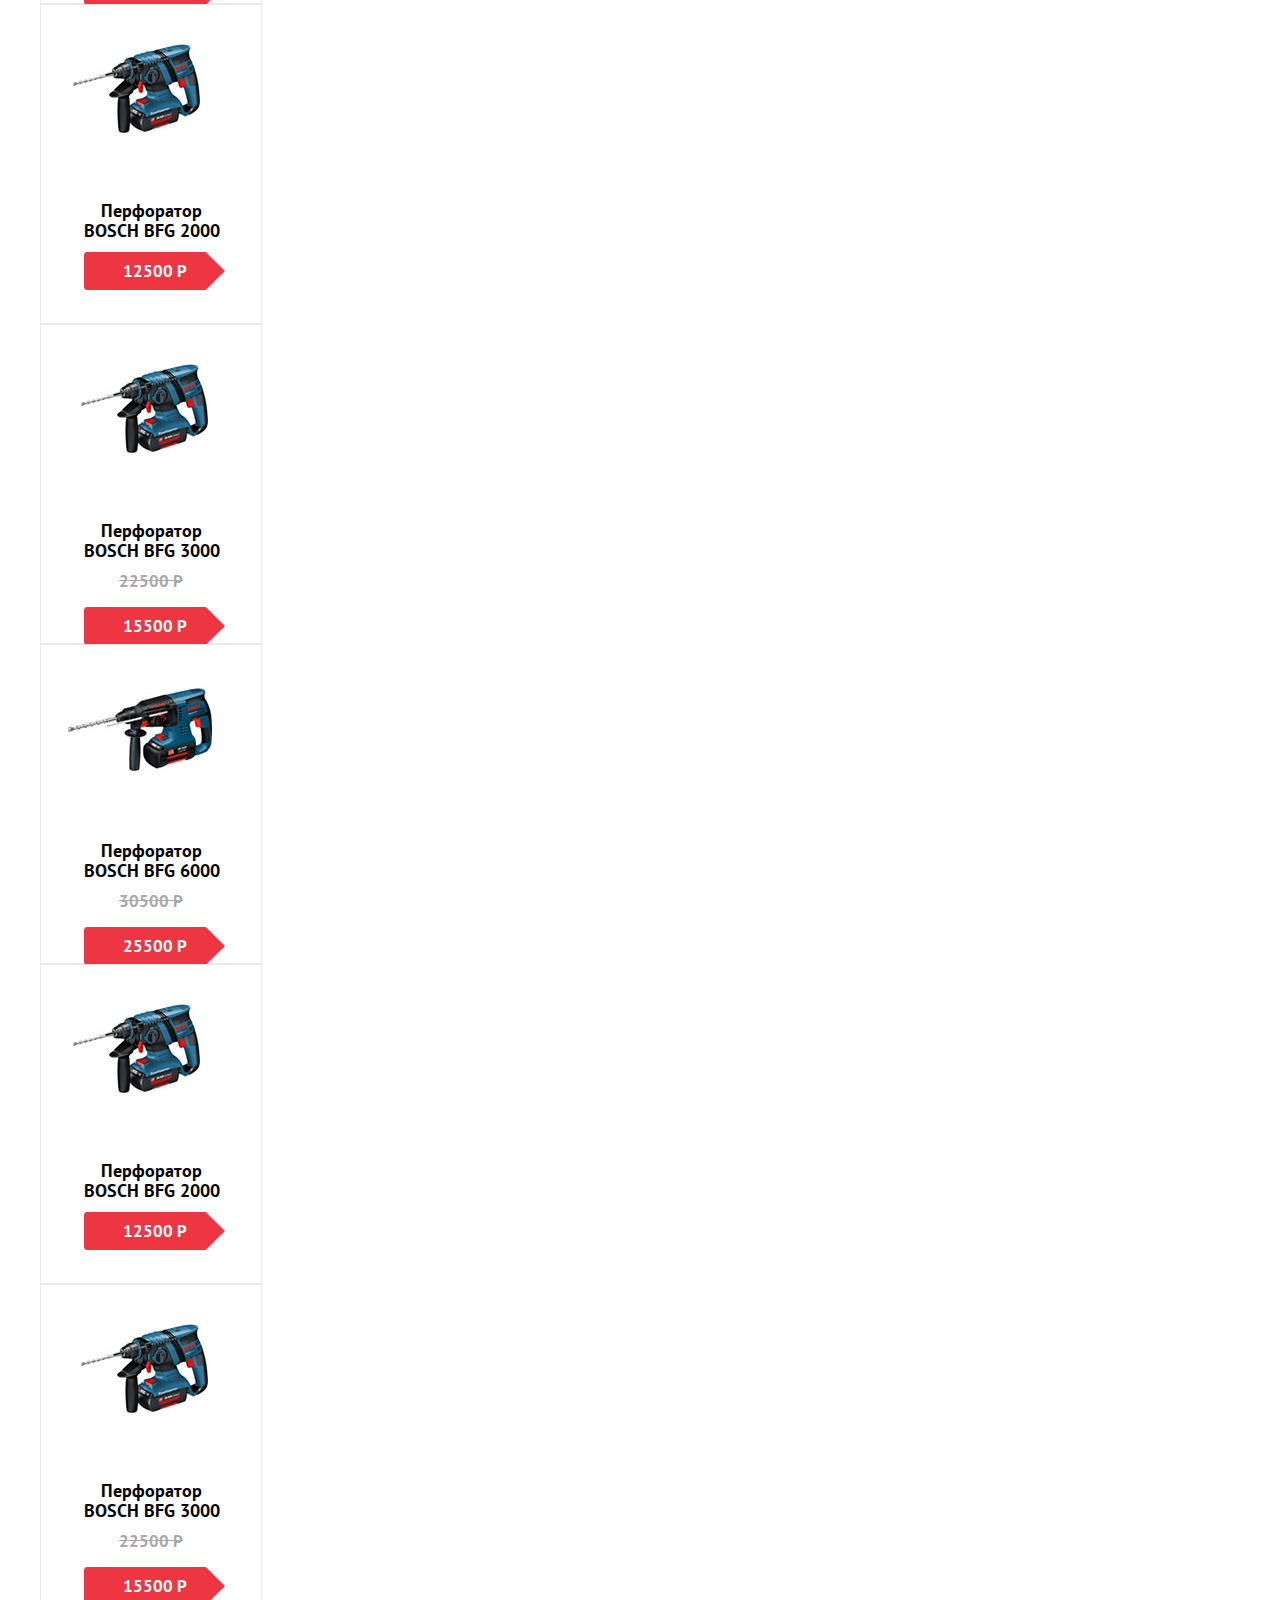
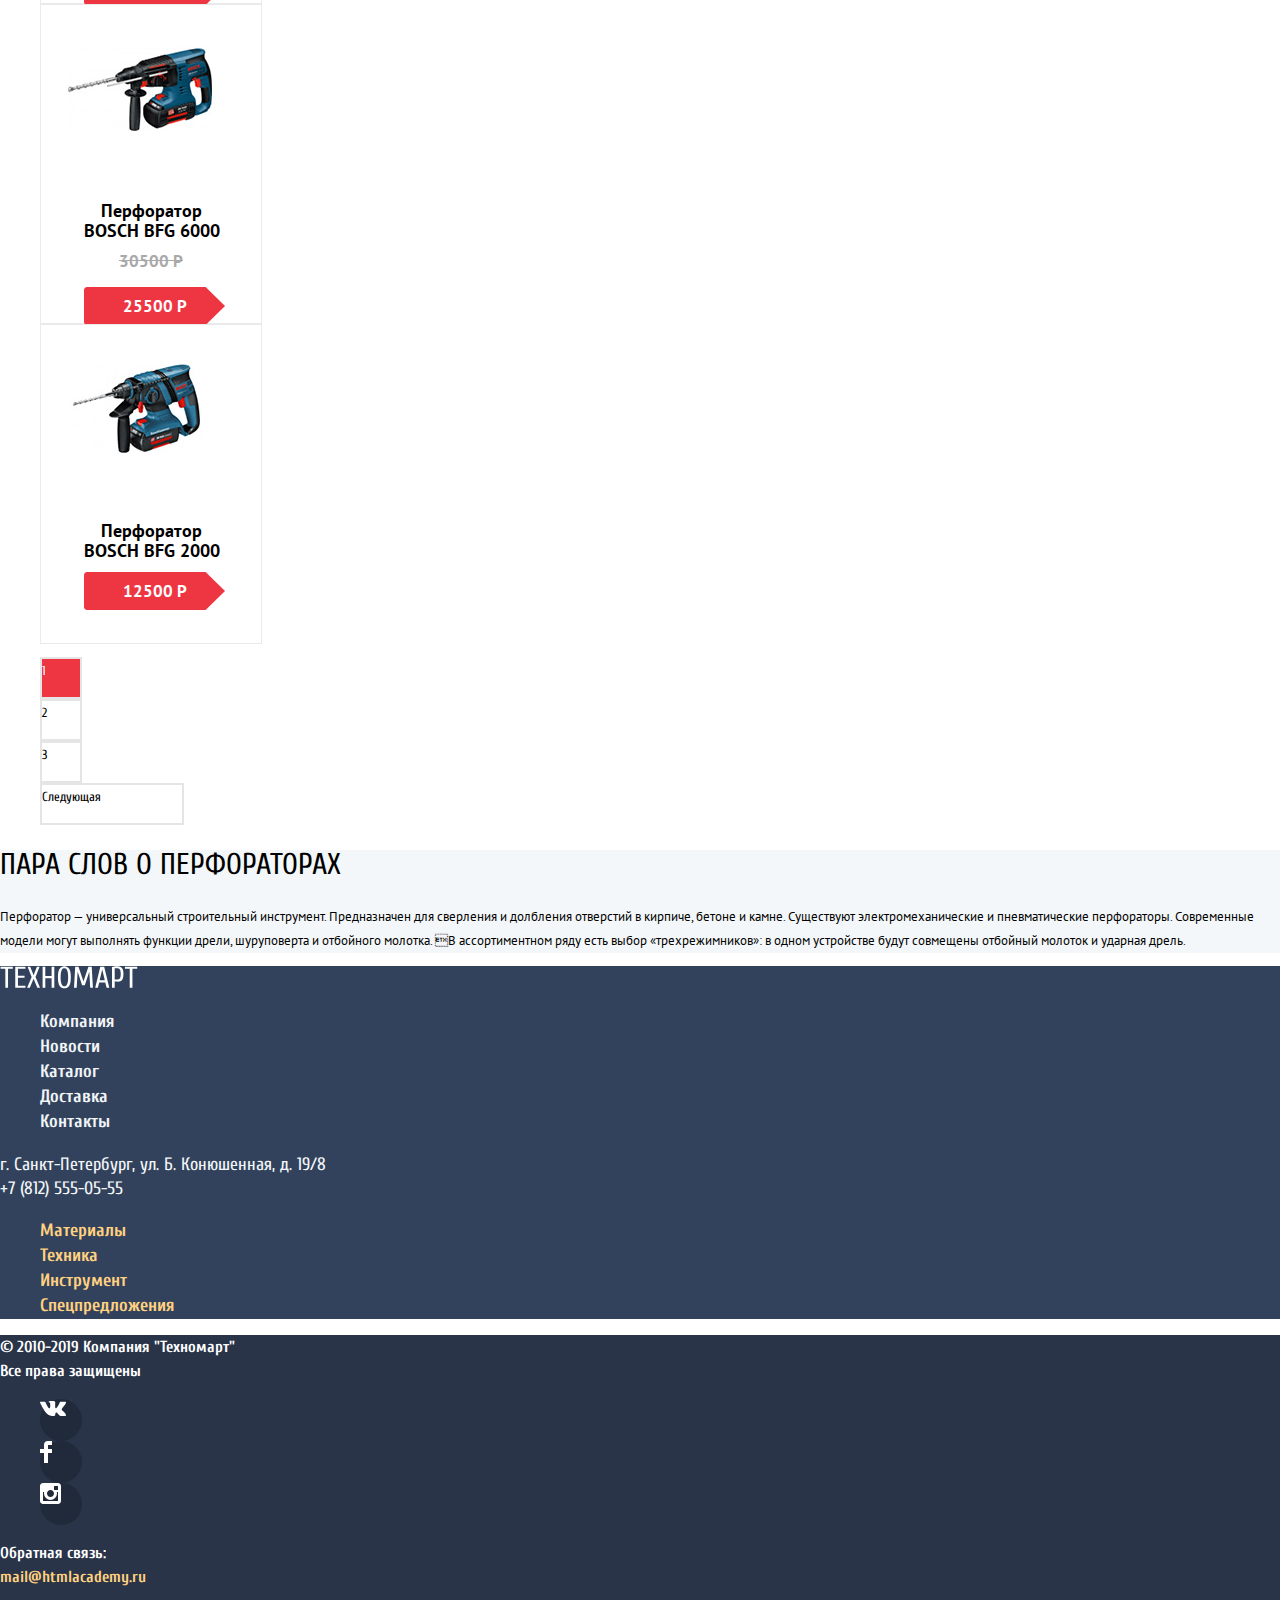
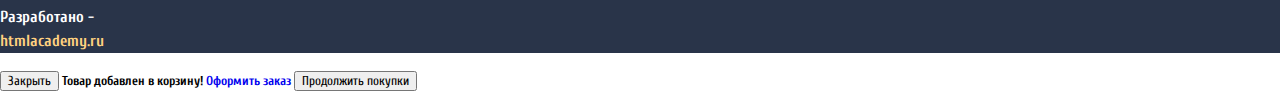
==== commit 4af37c03: "изменения каталога и добавление изображений" ====
--- a/catalog.html
+++ b/catalog.html
@@ -10,54 +10,53 @@
   </head>
   <body>
     <header class="main-header">
-      <header class="main-header">
-        <div class="header__menu">
-          <a class="main-header-logo">
-            <img src="img/logo.svg" alt="Логотип Техномарта">
-          </a>
-          <form class="search" method="POST" action="https://echo.htmlacademy.ru">
-          <input id="search" type="text" name="search" placeholder="Поиск:">
-          </form>
-            <a href="#">Закладки: 0</a>
-            <a href="#">Корзина: 10</a>
-            <a href="#">Оформить заказ</a>
+      <div class="header__menu">
+        <a class="main-header-logo">
+          <img src="img/logo.svg" alt="Логотип Техномарта">
+        </a>
+        <form class="search" method="POST" action="https://echo.htmlacademy.ru">
+        <input id="search" type="text" name="search" placeholder="Поиск:">
+        </form>
+          <a href="#">Закладки: 0</a>
+          <a href="#">Корзина: 10</a>
+          <a href="#">Оформить заказ</a>
+      </div>
+        <div class="header__center">
+          <p class="nav__description">Интернет-магазин строительных материалов и инструментов для ремонта</p>
+          <p class="nav__tel">+7 (812) 555-05-55</p>
+          <p class="nav__address">г. Санкт-Петербург, ул. Б. Конюшенная, д. 19/8</p>
+          <ul class="user-navigation">
+            <li>
+              <a class="cabinet-link" href="cabinet.html">
+                Равшан Джамшутович
+              </a>
+            </li>
+          </ul>
+          <ul class="user-navigation-links">
+            <li>
+              <a href="orders.html">
+                Мои заказы
+              </a>
+            </li>
+            <li>
+              <a href="cabinet.html">
+                Личный кабинет
+              </a>
+            </li>
+          </ul>
         </div>
-          <div class="header__center">
-            <p class="nav__description">Интернет-магазин строительных материалов и инструментов для ремонта</p>
-            <p class="nav__tel">+7 (812) 555-05-55</p>
-            <p class="nav__address">г. Санкт-Петербург, ул. Б. Конюшенная, д. 19/8</p>
-            <ul class="user-navigation">
-              <li>
-                <a class="cabinet-link" href="cabinet.html">
-                  Равшан Джамшутович
-                </a>
-              </li>
-            </ul>
-            <ul class="user-navigation-links">
-              <li>
-                <a href="orders.html">
-                  Мои заказы
-                </a>
-              </li>
-              <li>
-                <a href="cabinet.html">
-                  Личный кабинет
-                </a>
-              </li>
-            </ul>
-          </div>
-          <nav class="main-navigation">
-            <ul class="site-navigation">
-              <li><a href="index.html">Главная</a></li>
-              <li><a href="company.html">Компания</a></li>
-              <li><a href="catalog.html">Каталог</a></li>
-              <li><a href="news.html">Новости</a></li>
-              <li><a href="specialoffers.html">Спецпредложения</a></li>
-              <li><a href="delivery.html">Доставка</a></li>
-              <li><a href="contacts.html">Контакты</a></li>
-            </ul>
-          </nav>
-      </header>
+        <nav class="main-navigation">
+          <ul class="site-navigation">
+            <li><a href="index.html">Главная</a></li>
+            <li><a href="company.html">Компания</a></li>
+            <li><a href="catalog.html">Каталог</a></li>
+            <li><a href="news.html">Новости</a></li>
+            <li><a href="specialoffers.html">Спецпредложения</a></li>
+            <li><a href="delivery.html">Доставка</a></li>
+            <li><a href="contacts.html">Контакты</a></li>
+          </ul>
+        </nav>
+    </header>
     <main>
       <div class="catalog__header">
         <h1 class="page-title">Перфораторы</h1>
@@ -108,163 +107,106 @@
           <button type="submit">Показать</button>
         </form>
       </section>
-      <section>
+      <section class="catalog">
         <h2 class="visually-hidden">Список перфораторов</h2>
-         <ul>
-           <li>
-             <h3>
-              <a href="#">
-                <span>Перфоратор</span>
-                <span>Bosch BFG 3000</span>
-              </a>
-            </h3>
-            <a href="#">
-              <img src="img/bfg3000.jpg" width="218" height="170" alt="Перфоратор Bosch BFG 3000">
-            </a>
-            <p>22500Р
-            <a href="#">15500Р</a></p>
-           </li>
-            <li>
-              <h3>
-              <a href="#">
-                <span>Перфоратор</span>
-                <span>Bosch BFG 6000</span>
-              </a>
-              </h3>
-              <a href="#">
-                <img src="img/bfg6000.jpg" width="218" height="170" alt="Перфоратор Bosch BFG 6000">
-              </a>
-              <p>30500Р
-              <a href="#">25500Р</a></p>
-            </li>
-          <li>
-            <h3>
-             <a href="#">
-               <span>Перфоратор</span>
-               <span>Bosch BFG 2000</span>
-             </a>
-           </h3>
-           <a href="#">
-             <img src="img/bfg2000.jpg" width="218" height="170" alt="Перфоратор Bosch BFG 2000">
-           </a>
-           <p><a href="#">12500Р</a></p>
-          </li>
-          <li>
-            <h3>
-             <a href="#">
-               <span>Перфоратор</span>
-               <span>Bosch BFG 3000</span>
-             </a>
-           </h3>
-           <a href="#">
-             <img src="img/bfg3000.jpg" width="218" height="170" alt="Перфоратор Bosch BFG 3000">
-           </a>
-           <p>22500Р
-           <a href="#">15500Р</a></p>
-          </li>
-           <li>
-             <h3>
-             <a href="#">
-               <span>Перфоратор</span>
-               <span>Bosch BFG 6000</span>
-             </a>
-             </h3>
-             <a href="#">
-               <img src="img/bfg6000.jpg" width="218" height="170" alt="Перфоратор Bosch BFG 6000">
-             </a>
-             <p>30500Р
-             <a href="#">25500Р</a></p>
-           </li>
-         <li>
-           <h3>
-            <a href="#">
-              <span>Перфоратор</span>
-              <span>Bosch BFG 2000</span>
-            </a>
-          </h3>
-          <a href="#">
-            <img src="img/bfg2000.jpg" width="218" height="170" alt="Перфоратор Bosch BFG 2000">
-          </a>
-          <p><a href="#">12500Р</a></p>
-         </li>
-         <li>
-          <h3>
-           <a href="#">
-             <span>Перфоратор</span>
-             <span>Bosch BFG 3000</span>
-           </a>
-         </h3>
-         <a href="#">
-           <img src="img/bfg3000.jpg" width="218" height="170" alt="Перфоратор Bosch BFG 3000">
-         </a>
-         <p>22500Р
-         <a href="#">15500Р</a></p>
-        </li>
-         <li>
-           <h3>
-           <a href="#">
-             <span>Перфоратор</span>
-             <span>Bosch BFG 6000</span>
-           </a>
-           </h3>
-           <a href="#">
-             <img src="img/bfg6000.jpg" width="218" height="170" alt="Перфоратор Bosch BFG 6000">
-           </a>
-           <p>30500Р
-           <a href="#">25500Р</a></p>
-         </li>
-       <li>
-         <h3>
-          <a href="#">
-            <span>Перфоратор</span>
-            <span>Bosch BFG 2000</span>
-          </a>
-        </h3>
-        <a href="#">
-          <img src="img/bfg2000.jpg" width="218" height="170" alt="Перфоратор Bosch BFG 2000">
-        </a>
-        <p><a href="#">12500Р</a></p>
-       </li>
+         <ul class="goods-list">
+            <li class="list-item">
+              <img src="img/bfg3000.jpg" alt="Перфоратор BOSCH BFG 3000">
+              <h3>Перфоратор BOSCH BFG 3000</h3>
+              <p class="list-item__old-price">22500 Р</p>
+              <p class="list-item__price">15500 Р</p>
+            </li>
+            <li class="list-item">
+              <img src="img/bfg6000.jpg" alt="Перфоратор BOSCH BFG 6000">
+              <h3>Перфоратор BOSCH BFG 6000</h3>
+              <p class="list-item__old-price">30500 Р</p>
+              <p class="list-item__price">25500 Р</p>
+            </li>
+            <li class="list-item">
+              <img src="img/bfg2000.jpg" alt="Перфоратор BOSCH BFG 2000">
+              <h3>Перфоратор BOSCH BFG 2000</h3>
+              <p class="list-item__price">12500 Р</p>
+            </li>
+            <li class="list-item">
+              <img src="img/bfg3000.jpg" alt="Перфоратор BOSCH BFG 3000">
+              <h3>Перфоратор BOSCH BFG 3000</h3>
+              <p class="list-item__old-price">22500 Р</p>
+              <p class="list-item__price">15500 Р</p>
+            </li>
+            <li class="list-item">
+              <img src="img/bfg6000.jpg" alt="Перфоратор BOSCH BFG 6000">
+              <h3>Перфоратор BOSCH BFG 6000</h3>
+              <p class="list-item__old-price">30500 Р</p>
+              <p class="list-item__price">25500 Р</p>
+            </li>
+            <li class="list-item">
+              <img src="img/bfg2000.jpg" alt="Перфоратор BOSCH BFG 2000">
+              <h3>Перфоратор BOSCH BFG 2000</h3>
+              <p class="list-item__price">12500 Р</p>
+            </li>
+            <li class="list-item">
+              <img src="img/bfg3000.jpg" alt="Перфоратор BOSCH BFG 3000">
+              <h3>Перфоратор BOSCH BFG 3000</h3>
+              <p class="list-item__old-price">22500 Р</p>
+              <p class="list-item__price">15500 Р</p>
+            </li>
+            <li class="list-item">
+              <img src="img/bfg6000.jpg" alt="Перфоратор BOSCH BFG 6000">
+              <h3>Перфоратор BOSCH BFG 6000</h3>
+              <p class="list-item__old-price">30500 Р</p>
+              <p class="list-item__price">25500 Р</p>
+            </li>
+            <li class="list-item">
+              <img src="img/bfg2000.jpg" alt="Перфоратор BOSCH BFG 2000">
+              <h3>Перфоратор BOSCH BFG 2000</h3>
+              <p class="list-item__price">12500 Р</p>
+            </li>
          </ul>
-         <ol>
-           <li><a>1</a></li>
+         <ol class="page-select">
+           <li class="page__active"><a>1</a></li>
            <li><a href="#">2</a></li>
            <li><a href="#">3</a></li>
            <li><a href="#">Следующая</a></li>
          </ol>
       </section>
-      <article>
-        <h2>Пара слов о перфораторах</h2>
-        <p>Перфоратор — универсальный строительный инструмент. Предназначен для сверления и долбления отверстий в кирпиче, бетоне и камне.
-          Существуют электромеханические и пневматические перфораторы. Современные модели могут выполнять функции дрели, шуруповерта и отбойного молотка. В ассортиментном ряду есть выбор «трехрежимников»: в одном устройстве будут совмещены отбойный молоток и ударная дрель.</p>
-      </article>
+      <div class="main__services">
+        <article class="services">
+          <h2 class="services__title">Пара слов о перфораторах</h2>
+          <p class="services__text">Перфоратор — универсальный строительный инструмент. Предназначен для сверления и долбления отверстий в кирпиче, бетоне и камне.
+            Существуют электромеханические и пневматические перфораторы. Современные модели могут выполнять функции дрели, шуруповерта и отбойного молотка. В ассортиментном ряду есть выбор «трехрежимников»: в одном устройстве будут совмещены отбойный молоток и ударная дрель.</p>
+        </article>
+      </div>
     </main>
     <footer>
-      <img src="img/logo-footer.svg" alt="Логотип Техномарта">
-      <ul>
-        <li><a href="#">Компания</a></li>
-        <li><a href="#">Новости</a></li>
-        <li><a href="#">Каталог</a></li>
-        <li><a href="#">Доставка</a></li>
-        <li><a href="#">Контакты</a></li>
-      </ul>
-      <p>г. Санкт-Петербург, ул. Б. Конюшенная, д. 19/8</p>
-      <p>+7 (812) 555-05-55</p>
-      <ul>
-        <li><a href="#">Материалы</a></li>
-        <li><a href="#">Техника</a></li>
-        <li><a href="#">Инструмент</a></li>
-        <li><a href="#">Спецпредложения</a></li>
-      </ul>
-      <p>&copy; 2010-2019 Компания "Техномарт"<br>
-      Все права защищены</p>
-      <ul>
-        <li>VK</li>
-        <li>FB</li>
-        <li>inst</li>
-      </ul>
-      <p>Обратная связь: <a href="mail@htmlacademy.ru">mail@htmlacademy.ru</a></p>
-      <p>Разработано - <a href="https://htmlacademy.ru">htmlacademy.ru</a></p>
+      <section class="footer-nav">
+        <img src="img/logo.svg" alt="Логотип Техномарта" width="138" height="23">
+        <ul class="footer-nav__top">
+          <li><a href="#">Компания</a></li>
+          <li><a href="#">Новости</a></li>
+          <li><a href="#">Каталог</a></li>
+          <li><a href="#">Доставка</a></li>
+          <li><a href="#">Контакты</a></li>
+        </ul>
+        <p>г. Санкт-Петербург, ул. Б. Конюшенная, д. 19/8<br>
+        +7 (812) 555-05-55</p>
+        <ul class="footer-nav__bottom">
+          <li><a href="#">Материалы</a></li>
+          <li><a href="#">Техника</a></li>
+          <li><a href="#">Инструмент</a></li>
+          <li><a href="#">Спецпредложения</a></li>
+        </ul>
+      </section>
+      <section class="footer-contacts">
+        <p>&copy; 2010-2019 Компания "Техномарт"<br>
+        Все права защищены</p>
+        <ul class="contacts__social">
+          <li class="social__vk"><img src="/img/vk-icon.svg" alt="VK>"</li>
+          <li class="social__fb"><img src="/img/fb-icon.svg" alt="Facebook"></li>
+          <li class="social__inst"><img src="/img/insta-icon.svg" alt="Instagram"></li>
+        </ul>
+        <p>Обратная связь:<br> <a href="mail@htmlacademy.ru">mail@htmlacademy.ru</a></p>
+        <p>Разработано -<br> <a href="https://htmlacademy.ru">htmlacademy.ru</a></p>
+      </section>
     </footer>
     <section>
       <button type="button">Закрыть</button>
--- a/css/style.css
+++ b/css/style.css
@@ -194,7 +194,7 @@
     font-size: 17px;
     font-weight: bold;
     text-align: center;
-    line-height: 18px;
+    line-height: 38px;
     color: #ffffff;
 
 
@@ -500,4 +500,48 @@
 
 .filter-input:disabled + label {
   color: #00000066;
+}
+
+.page-select {
+    list-style: none;
+}
+
+.page-select li {
+    width: 38px;
+    height: 38px;
+    border: solid 2px #e5e5e5;
+}
+
+.page-select li:last-child {
+    width: 140px;
+    height: 38px;
+}
+
+.page-select a {
+    font-size: 13px;
+    line-height: 18px;
+    color: #000000;
+    font-weight: normal;
+}
+.page__active {
+    background-color: #ee3643;
+}
+
+.page__active a {
+    color: #ffffff;
+}
+
+.services__title {
+    font-size: 30px;
+    line-height: 30px;
+    text-align: left;
+    text-transform: uppercase;
+    font-weight: normal;
+}
+
+.services__text {
+    font-family: 'PT Sans';
+    font-size: 13px;
+    line-height: 24px;
+    color: #000000;
 }